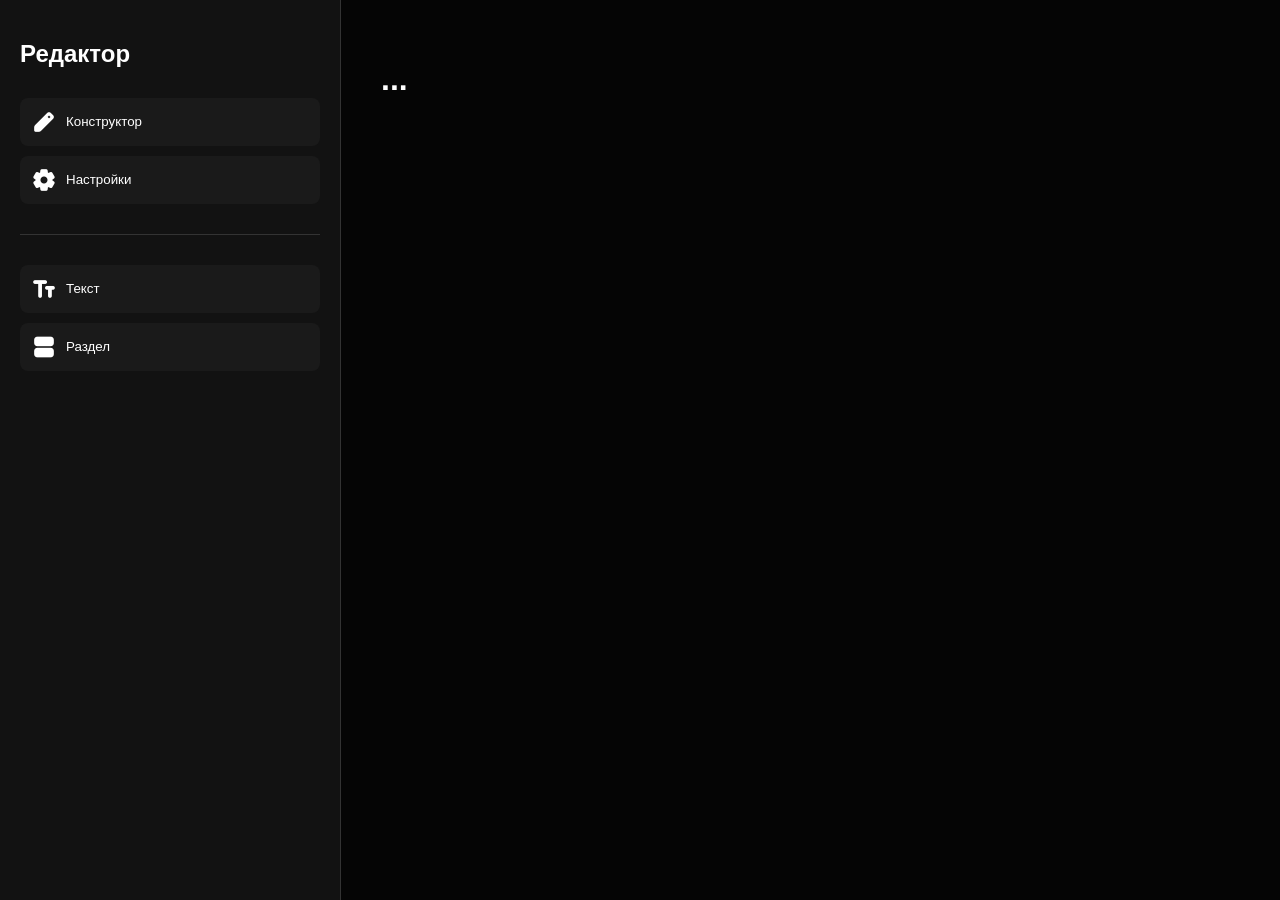
==== editor.html @ 843204f9 "Update editor.html" ====
<!DOCTYPE html>
<html lang="ru">
<head>
    <meta charset="UTF-8">
    <title>Редактор формы</title>
    <link href="https://fonts.googleapis.com/css2?family=Material+Symbols+Rounded" rel="stylesheet">
    <style>
        :root { --bg: #050505; --surface: #121212; --accent: #ffffff; --error: #ff5252; }
        body { background: var(--bg); color: white; margin: 0; display: flex; height: 100vh; font-family: 'Segoe UI', sans-serif; }
        
        .sidebar { width: 300px; background: var(--surface); padding: 20px; border-right: 1px solid #333; display: flex; flex-direction: column; gap: 10px; }
        .main { flex-grow: 1; padding: 40px; overflow-y: auto; }
        
        .tab-btn { background: #1a1a1a; border: none; color: white; padding: 12px; border-radius: 8px; cursor: pointer; display: flex; align-items: center; gap: 10px; }
        .field-card { background: #121212; padding: 20px; margin-bottom: 15px; border-radius: 12px; border: 1px solid #333; }
        
        .btn-danger { background: var(--error); color: white; border: none; padding: 10px 20px; border-radius: 8px; cursor: pointer; font-weight: bold; }
        .material-symbols-rounded { font-variation-settings: 'FILL' 1, 'wght' 700; }
    </style>
</head>
<body>

    <div class="sidebar">
        <h2>Редактор</h2>
        <button class="tab-btn" onclick="showTab('builder')"><span class="material-symbols-rounded">edit</span> Конструктор</button>
        <button class="tab-btn" onclick="showTab('settings')"><span class="material-symbols-rounded">settings</span> Настройки</button>
        <hr style="width:100%; border:0; border-top:1px solid #333; margin: 20px 0;">
        <button class="tab-btn" onclick="addField('text')"><span class="material-symbols-rounded">text_fields</span> Текст</button>
        <button class="tab-btn" onclick="addSection()"><span class="material-symbols-rounded">view_agenda</span> Раздел</button>
    </div>

    <div class="main" id="app">
        <h1 id="form-title">...</h1>
        <div id="content"></div>
    </div>

    <script>
        const id = new URLSearchParams(window.location.search).get('id');
        let forms = JSON.parse(localStorage.getItem('lmsh_forms') || '[]');
        let currentForm = forms.find(f => f.id === id);

        function save() {
            localStorage.setItem('lmsh_forms', JSON.stringify(forms));
        }

        function showTab(tab) {
            const content = document.getElementById('content');
            if(tab === 'builder') {
                renderBuilder();
            } else {
                content.innerHTML = `
                    <div class="field-card">
                        <h3>Настройки формы</h3>
                        <p>Опасная зона:</p>
                        <button class="btn-danger" onclick="deleteForm()">Удалить форму (РИСК!)</button>
                    </div>`;
            }
        }

        function renderBuilder() {
            const content = document.getElementById('content');
            content.innerHTML = '';
            currentForm.fields.forEach((f, i) => {
                content.innerHTML += `
                    <div class="field-card">
                        <strong>${f.type.toUpperCase()}</strong>
                        <p>${f.label}</p>
                        <button onclick="removeField(${i})">Удалить</button>
                    </div>`;
            });
        }

        function addField(type) {
            currentForm.fields.push({ id: Date.now(), type, label: 'Новое поле' });
            save(); renderBuilder();
        }

        function removeField(index) {
            currentForm.fields.splice(index, 1);
            save(); renderBuilder();
        }

        function deleteForm() {
            if(confirm("ВНИМАНИЕ: Удалить форму навсегда?")) {
                forms = forms.filter(f => f.id !== id);
                save();
                window.location.href = 'index.html';
            }
        }

        // Init
        document.getElementById('form-title').innerText = currentForm.title;
        showTab('builder');
    </script>
</body>
</html>
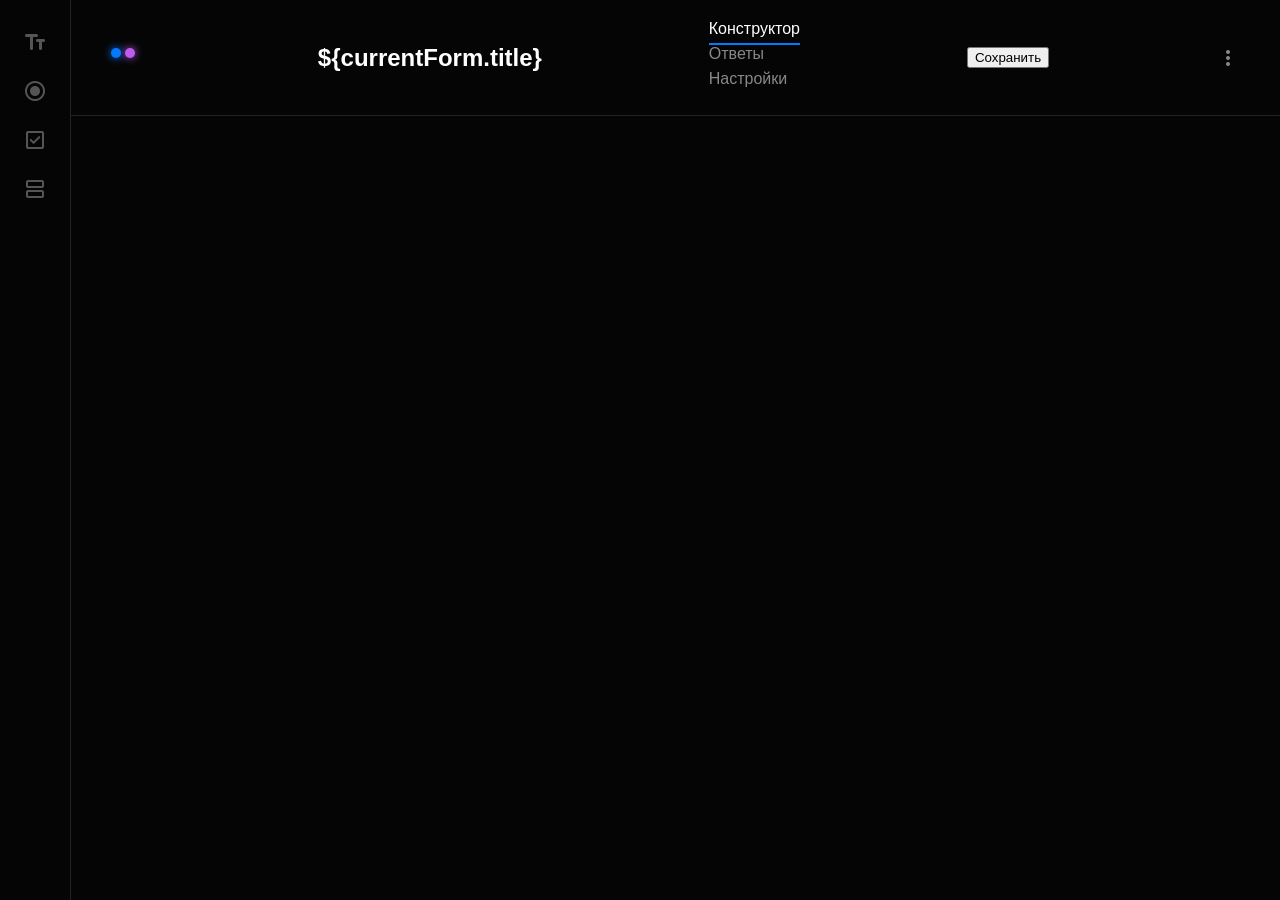
==== commit e156530e: "Update editor.html" ====
--- a/editor.html
+++ b/editor.html
@@ -1,96 +1,31 @@
 <!DOCTYPE html>
 <html lang="ru">
 <head>
-    <meta charset="UTF-8">
-    <title>Редактор формы</title>
-    <link href="https://fonts.googleapis.com/css2?family=Material+Symbols+Rounded" rel="stylesheet">
-    <style>
-        :root { --bg: #050505; --surface: #121212; --accent: #ffffff; --error: #ff5252; }
-        body { background: var(--bg); color: white; margin: 0; display: flex; height: 100vh; font-family: 'Segoe UI', sans-serif; }
-        
-        .sidebar { width: 300px; background: var(--surface); padding: 20px; border-right: 1px solid #333; display: flex; flex-direction: column; gap: 10px; }
-        .main { flex-grow: 1; padding: 40px; overflow-y: auto; }
-        
-        .tab-btn { background: #1a1a1a; border: none; color: white; padding: 12px; border-radius: 8px; cursor: pointer; display: flex; align-items: center; gap: 10px; }
-        .field-card { background: #121212; padding: 20px; margin-bottom: 15px; border-radius: 12px; border: 1px solid #333; }
-        
-        .btn-danger { background: var(--error); color: white; border: none; padding: 10px 20px; border-radius: 8px; cursor: pointer; font-weight: bold; }
-        .material-symbols-rounded { font-variation-settings: 'FILL' 1, 'wght' 700; }
-    </style>
+    <link href="https://fonts.googleapis.com/css2?family=Material+Symbols+Rounded:FILL@1" rel="stylesheet">
+    <link rel="stylesheet" href="style-editor.css">
 </head>
 <body>
-
     <div class="sidebar">
-        <h2>Редактор</h2>
-        <button class="tab-btn" onclick="showTab('builder')"><span class="material-symbols-rounded">edit</span> Конструктор</button>
-        <button class="tab-btn" onclick="showTab('settings')"><span class="material-symbols-rounded">settings</span> Настройки</button>
-        <hr style="width:100%; border:0; border-top:1px solid #333; margin: 20px 0;">
-        <button class="tab-btn" onclick="addField('text')"><span class="material-symbols-rounded">text_fields</span> Текст</button>
-        <button class="tab-btn" onclick="addSection()"><span class="material-symbols-rounded">view_agenda</span> Раздел</button>
+        <span class="material-symbols-rounded icon-btn" onclick="add('text')">text_fields</span>
+        <span class="material-symbols-rounded icon-btn" onclick="add('radio')">radio_button_checked</span>
+        <span class="material-symbols-rounded icon-btn" onclick="add('checkbox')">check_box</span>
+        <span class="material-symbols-rounded icon-btn" onclick="add('section')">splitscreen</span>
     </div>
 
-    <div class="main" id="app">
-        <h1 id="form-title">...</h1>
-        <div id="content"></div>
+    <div class="main">
+        <div class="header">
+            <div class="logo-mini"><div class="dot blue"></div><div class="dot purple"></div></div>
+            <h2 contenteditable="true" oninput="currentForm.title = this.innerText">${currentForm.title}</h2>
+            <div class="tabs">
+                <div class="tab active" onclick="render('builder')">Конструктор</div>
+                <div class="tab" onclick="render('responses')">Ответы</div>
+                <div class="tab" onclick="render('settings')">Настройки</div>
+            </div>
+            <button onclick="save()">Сохранить</button>
+            <span class="material-symbols-rounded more-btn" onclick="exportIframe()">more_vert</span>
+        </div>
+        <div class="content" id="app"></div>
     </div>
-
-    <script>
-        const id = new URLSearchParams(window.location.search).get('id');
-        let forms = JSON.parse(localStorage.getItem('lmsh_forms') || '[]');
-        let currentForm = forms.find(f => f.id === id);
-
-        function save() {
-            localStorage.setItem('lmsh_forms', JSON.stringify(forms));
-        }
-
-        function showTab(tab) {
-            const content = document.getElementById('content');
-            if(tab === 'builder') {
-                renderBuilder();
-            } else {
-                content.innerHTML = `
-                    <div class="field-card">
-                        <h3>Настройки формы</h3>
-                        <p>Опасная зона:</p>
-                        <button class="btn-danger" onclick="deleteForm()">Удалить форму (РИСК!)</button>
-                    </div>`;
-            }
-        }
-
-        function renderBuilder() {
-            const content = document.getElementById('content');
-            content.innerHTML = '';
-            currentForm.fields.forEach((f, i) => {
-                content.innerHTML += `
-                    <div class="field-card">
-                        <strong>${f.type.toUpperCase()}</strong>
-                        <p>${f.label}</p>
-                        <button onclick="removeField(${i})">Удалить</button>
-                    </div>`;
-            });
-        }
-
-        function addField(type) {
-            currentForm.fields.push({ id: Date.now(), type, label: 'Новое поле' });
-            save(); renderBuilder();
-        }
-
-        function removeField(index) {
-            currentForm.fields.splice(index, 1);
-            save(); renderBuilder();
-        }
-
-        function deleteForm() {
-            if(confirm("ВНИМАНИЕ: Удалить форму навсегда?")) {
-                forms = forms.filter(f => f.id !== id);
-                save();
-                window.location.href = 'index.html';
-            }
-        }
-
-        // Init
-        document.getElementById('form-title').innerText = currentForm.title;
-        showTab('builder');
-    </script>
+    <script src="script-editor.js"></script>
 </body>
 </html>
--- a/style-editor.css
+++ b/style-editor.css
@@ -0,0 +1,25 @@
+:root { --bg: #050505; --surface: #121212; --accent: #007aff; --text: #fff; }
+
+body { margin: 0; background: var(--bg); color: var(--text); font-family: 'Segoe UI', sans-serif; display: flex; height: 100vh; }
+
+/* Sidebar */
+.sidebar { width: 70px; border-right: 1px solid #222; display: flex; flex-direction: column; align-items: center; gap: 25px; padding-top: 30px; }
+.icon-btn { cursor: pointer; color: #555; transition: 0.2s; }
+.icon-btn:hover { color: var(--accent); }
+
+/* Main */
+.main { flex-grow: 1; display: flex; flex-direction: column; }
+.header { display: flex; align-items: center; justify-content: space-between; padding: 20px 40px; border-bottom: 1px solid #222; }
+
+/* Styling elements */
+.logo-mini { width: 40px; height: 20px; display: flex; gap: 4px; }
+.dot { width: 10px; height: 10px; border-radius: 50%; }
+.blue { background: #007aff; box-shadow: 0 0 8px #007aff; }
+.purple { background: #bf5af2; box-shadow: 0 0 8px #bf5af2; }
+
+.tab { cursor: pointer; color: #888; padding-bottom: 5px; border-bottom: 2px solid transparent; }
+.tab.active { color: var(--text); border-bottom: 2px solid var(--accent); }
+
+textarea { width: 100%; height: 200px; background: #111; color: #fff; border: 1px solid #333; border-radius: 12px; padding: 15px; resize: none; outline: none; }
+
+.more-btn { cursor: pointer; color: #888; }
